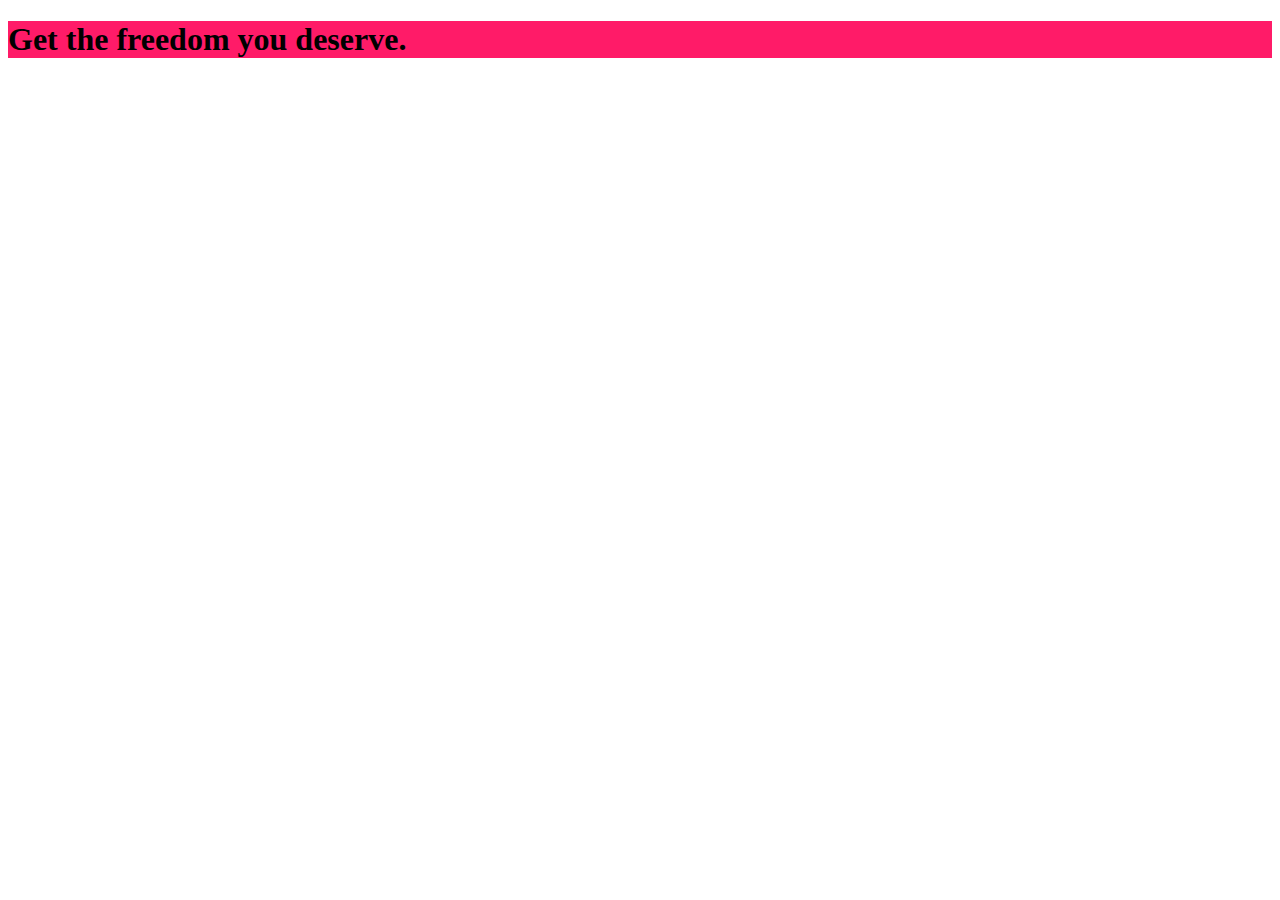
==== index.html @ 8357dbe9 "inline css" ====
<!DOCTYPE html>
<html lang="en">

<head>
    <meta charset="UTF-8">
    <meta http-equiv="X-UA-Compatible" content="ie=edge">
    <title>uHost</title>
    <link rel="shortcut icon" href="favicon.png">
</head>

<body>
    <main>
        <section style="background: #ff1b68;">
            <h1>Get the freedom you deserve.</h1>
        </section>
    </main>
</body>

</html>
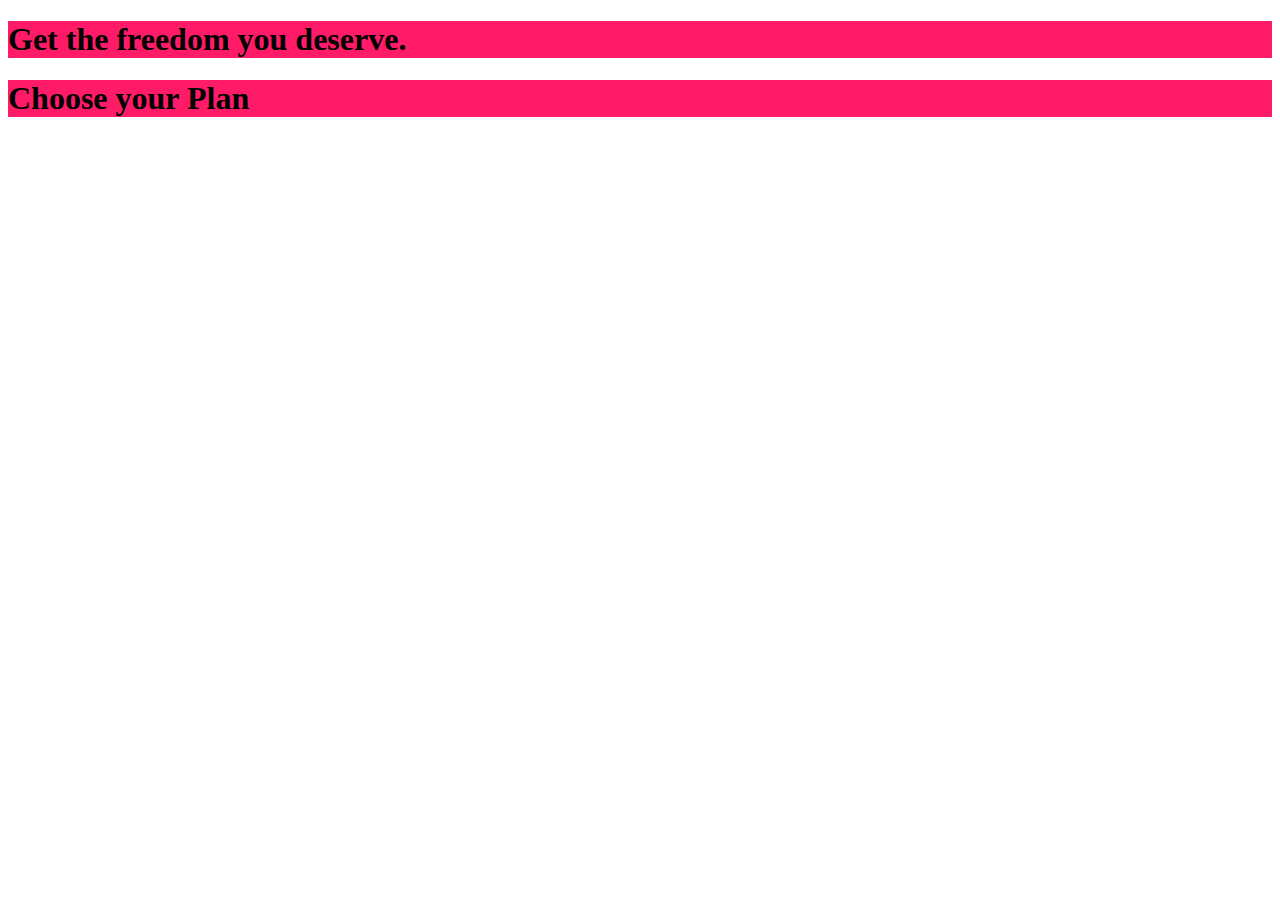
==== commit b9e7bf68: "css file" ====
--- a/index.html
+++ b/index.html
@@ -6,12 +6,18 @@
     <meta http-equiv="X-UA-Compatible" content="ie=edge">
     <title>uHost</title>
     <link rel="shortcut icon" href="favicon.png">
+    <link rel="stylesheet" href="main.css">
+
 </head>
 
 <body>
     <main>
-        <section style="background: #ff1b68;">
+        <section>
             <h1>Get the freedom you deserve.</h1>
+        </section>
+
+        <section>
+            <h1>Choose your Plan</h1>
         </section>
     </main>
 </body>
--- a/main.css
+++ b/main.css
@@ -0,0 +1,3 @@
+section {
+    background: #ff1b68;
+}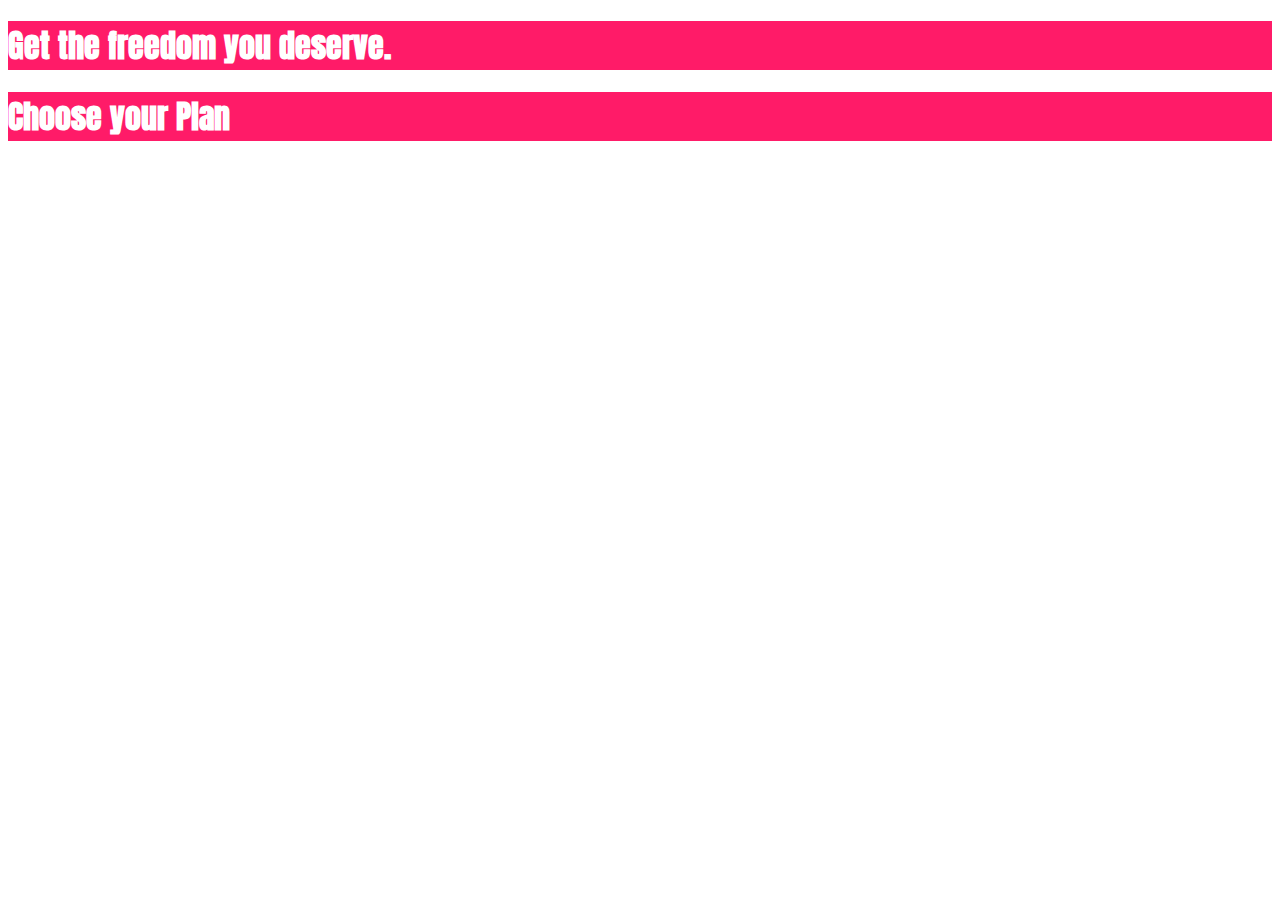
==== commit b6b1f113: "font family" ====
--- a/index.html
+++ b/index.html
@@ -7,7 +7,10 @@
     <title>uHost</title>
     <link rel="shortcut icon" href="favicon.png">
     <link rel="stylesheet" href="main.css">
-
+    <link rel="preconnect" href="https://fonts.googleapis.com">
+    <link rel="preconnect" href="https://fonts.gstatic.com" crossorigin>
+    <link href="https://fonts.googleapis.com/css2?family=Anton&display=swap" rel="stylesheet">
+        
 </head>
 
 <body>
--- a/main.css
+++ b/main.css
@@ -1,3 +1,8 @@
 section {
     background: #ff1b68;
+}
+
+h1 {
+    color: white;
+    font-family: "Anton", sans-serif;
 }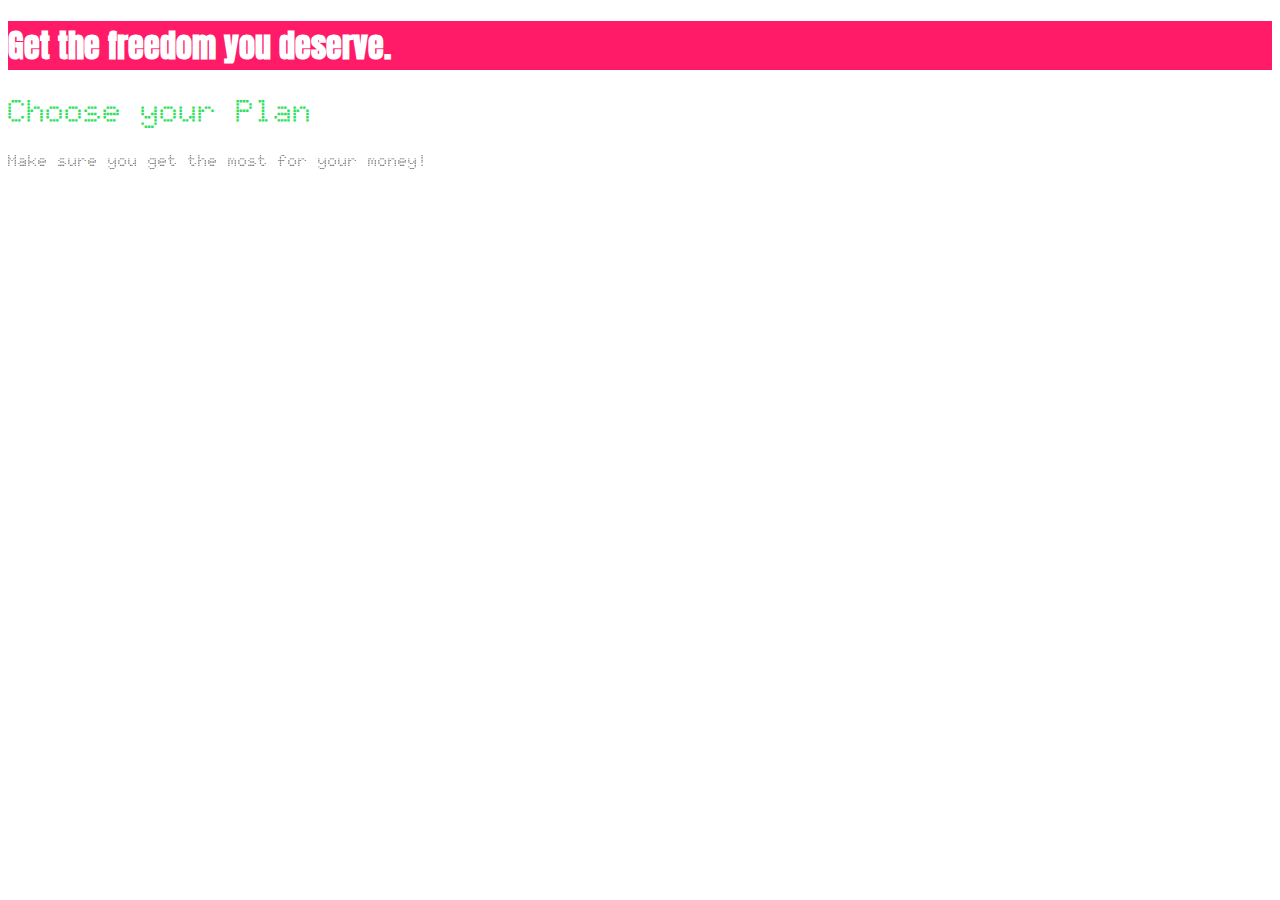
==== commit 1741bfe4: "style inheritance" ====
--- a/index.html
+++ b/index.html
@@ -10,17 +10,18 @@
     <link rel="preconnect" href="https://fonts.googleapis.com">
     <link rel="preconnect" href="https://fonts.gstatic.com" crossorigin>
     <link href="https://fonts.googleapis.com/css2?family=Anton&display=swap" rel="stylesheet">
-        
+    <link href="https://fonts.googleapis.com/css2?family=Anton&family=Doto:wght@100..900&display=swap" rel="stylesheet">    
 </head>
 
 <body>
     <main>
-        <section>
+        <section id="product-overview">
             <h1>Get the freedom you deserve.</h1>
         </section>
 
-        <section>
-            <h1>Choose your Plan</h1>
+        <section id="plans">
+            <h1 class="section-title">Choose your Plan</h1>
+            <p>Make sure you get the most for your money!</p>
         </section>
     </main>
 </body>
--- a/main.css
+++ b/main.css
@@ -1,8 +1,17 @@
-section {
+body {
+    font-family: "Doto", sans-serif;
+}
+
+#product-overview {
     background: #ff1b68;
 }
 
 h1 {
     color: white;
     font-family: "Anton", sans-serif;
+}
+
+.section-title{
+    color: #2ddf5c;
+    font-family: inherit;
 }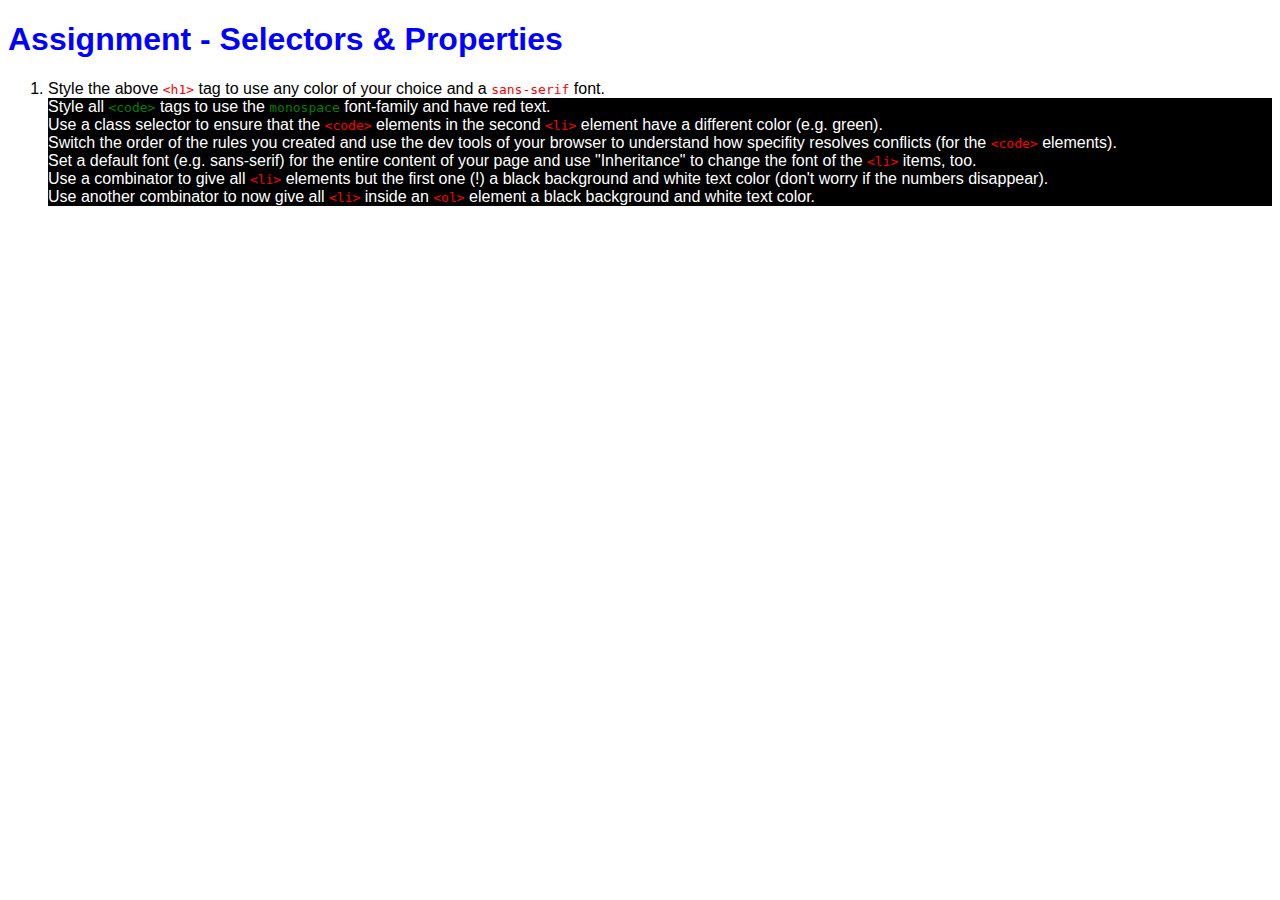
==== commit 8eb53e6c: "css exercise" ====
--- a/index.html
+++ b/index.html
@@ -1,29 +1,33 @@
 <!DOCTYPE html>
 <html lang="en">
-
 <head>
     <meta charset="UTF-8">
+    <meta name="viewport" content="width=device-width, initial-scale=1.0">
     <meta http-equiv="X-UA-Compatible" content="ie=edge">
-    <title>uHost</title>
-    <link rel="shortcut icon" href="favicon.png">
+    <title>CSS Course</title>
     <link rel="stylesheet" href="main.css">
-    <link rel="preconnect" href="https://fonts.googleapis.com">
-    <link rel="preconnect" href="https://fonts.gstatic.com" crossorigin>
-    <link href="https://fonts.googleapis.com/css2?family=Anton&display=swap" rel="stylesheet">
-    <link href="https://fonts.googleapis.com/css2?family=Anton&family=Doto:wght@100..900&display=swap" rel="stylesheet">    
 </head>
+<body>
+    <h1 id="assignment-instructions">Assignment - Selectors &amp; Properties</h1>
+    <ol>
+        <li>Style the above <code>&lt;h1&gt;</code> tag to use any color of your choice and a <code>sans-serif</code> font.</li>
+        <li class="second-li">Style all <code>&lt;code&gt;</code> tags to use the <code>monospace</code> font-family and have red text.</li>
+        <li>Use a class selector to ensure that the <code>&lt;code&gt;</code> elements in the second <code>&lt;li&gt;</code> element have a different color (e.g. green).</li>
+        <li>Switch the order of the rules you created and use the dev tools of your browser to understand how specifity resolves conflicts (for the <code>&lt;code&gt;</code> elements).</li>
+        <li>Set a default font (e.g. sans-serif) for the entire content of your page and use "Inheritance" to change the font of the <code>&lt;li&gt;</code> items, too.</li>
+        <li>Use a combinator to give all <code>&lt;li&gt;</code> elements but the first one (!) a black background and white text color (don't worry if the numbers disappear).</li>
+        <li>Use another combinator to now give all <code>&lt;li&gt;</code> inside an <code>&lt;ol&gt;</code> element a black background and white text color.</li>
+    </ol>
+</body>
+</html>
 
-<body>
-    <main>
-        <section id="product-overview">
-            <h1>Get the freedom you deserve.</h1>
-        </section>
 
-        <section id="plans">
-            <h1 class="section-title">Choose your Plan</h1>
-            <p>Make sure you get the most for your money!</p>
-        </section>
-    </main>
-</body>
 
-</html>+
+
+
+
+
+
+
+
--- a/main.css
+++ b/main.css
@@ -1,17 +1,28 @@
-body {
-    font-family: "Doto", sans-serif;
+body{
+    font-family: sans-serif;
 }
 
-#product-overview {
-    background: #ff1b68;
+li + li {
+    background: black;
+    color: white;
 }
 
-h1 {
+/* ol li {
+    background: black;
     color: white;
-    font-family: "Anton", sans-serif;
+} */
+
+
+#assignment-instructions {
+    color: blue;
+    font-family: sans-serif;
 }
 
-.section-title{
-    color: #2ddf5c;
-    font-family: inherit;
+code {
+    font-family: monospace;
+    color: red;
+}
+
+.second-li code {
+    color: green
 }